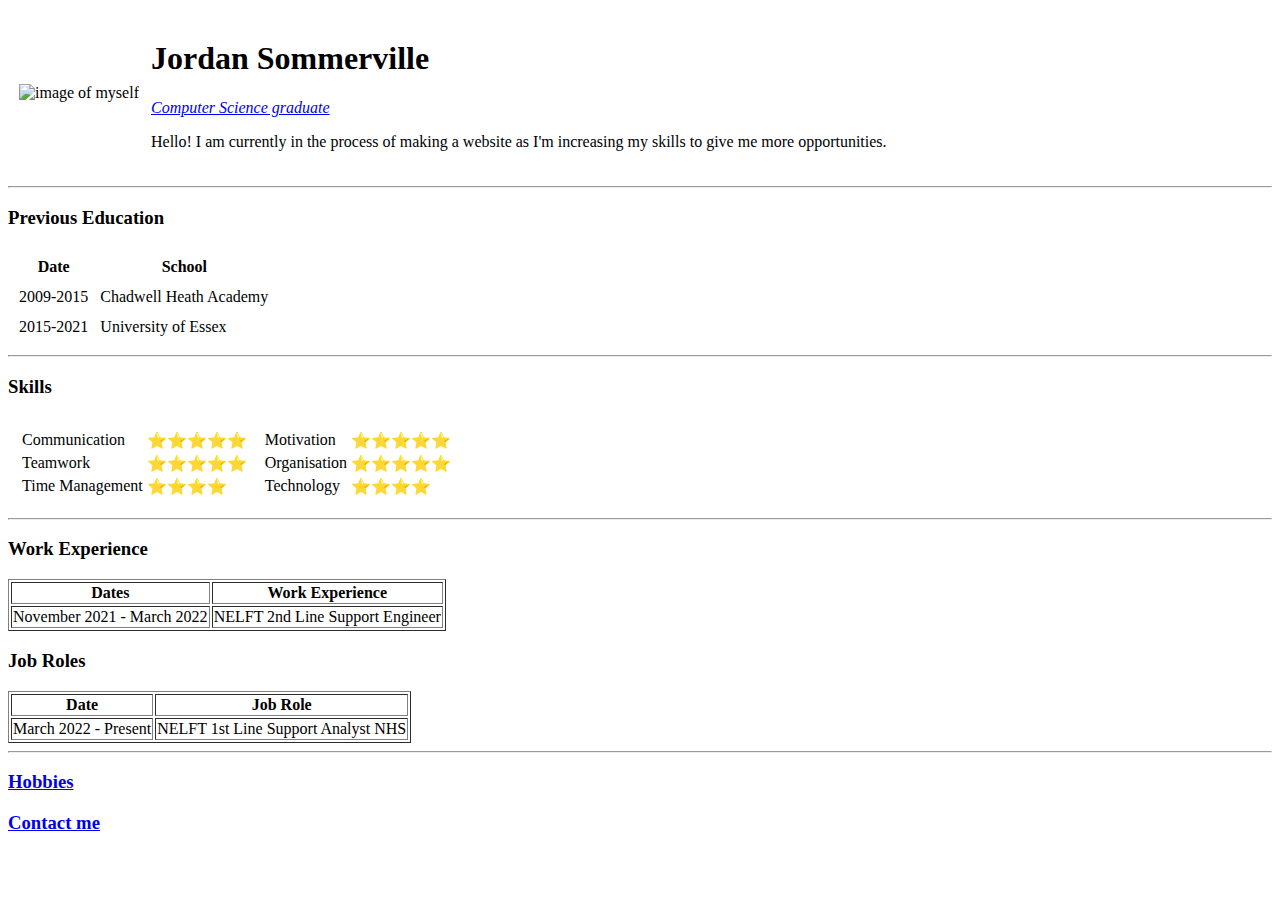
==== index.html @ a681ec5a "CV Web pages" ====
<!DOCTYPE html>
<html lang="en">
    <head>
        <meta charset="UTF-8">
        <title>Jordan's Personal Site</title>
    </head>
    <body>
        <table cellspacing ="10">
            <tr>
                <td>
                    <img src="Images/Photo of myself.JPG" alt="image of myself">
                </td>
                <td>
                    <h1> Jordan Sommerville</h1>
                    <p><em><a href="https://en.wikipedia.org/wiki/Computer_science">Computer Science graduate</a></em></p>
                    <p>Hello! I am currently in the process of making a website as I'm increasing my skills to give me more
                        opportunities.
                    </p> 
                </td>
            </tr>
        </table cellspacing ="10">
        <hr>
        <h3>Previous Education</h3>
        <table cellspacing ="10">
            <tr>
                <th>Date</th>
                <th>School</th>
            </tr>
            <tr>
                <td>2009-2015</td>
                <td>Chadwell Heath Academy</td>
            </tr>
                <td>2015-2021</td>
                <td>University of Essex</td>
        </table>
        <hr>
        <h3>Skills</h3>
        <table cellspacing ="10">
            <tr>
                <td>
                    <table>
                        <tr>
                            <td>Communication</td>
                            <td>⭐️⭐️⭐️⭐️⭐️</td>
                        </tr>
                        <tr>
                            <td>Teamwork</td>
                            <td>⭐️⭐️⭐️⭐️⭐️</td>
                        </tr>
                        <tr>
                            <td>Time Management</td>
                            <td>⭐️⭐️⭐️⭐️</td>
                        </tr>
                    </table>
                </td>
                <td>
                    <table>
                        <tr>
                            <td>Motivation</td>
                            <td>⭐️⭐️⭐️⭐️⭐️</td>
                        </tr>
                        <tr>
                            <td>Organisation</td>
                            <td>⭐️⭐️⭐️⭐️⭐️</td>
                        </tr>
                        <tr>
                            <td>Technology</td>
                            <td>⭐️⭐️⭐️⭐️</td>
                        </tr>
                    </table>
                </td>
            </tr>
        </table>
        <hr>
        <h3>Work Experience</h3>
        <table border="= 1px">
            <thead>
                <tr>
                    <th>Dates</th>
                    <th>Work Experience</th>
                </tr>
            </thead>
            <tr>
                <td>November 2021 - March 2022</td>
                <td> NELFT 2nd Line Support Engineer</td>
            </tr>
        </table>
        <h3>Job Roles</h3>
        <table border="= 1px">
            <thead>
                <tr>
                    <th>Date</th>
                    <th>Job Role</th>
                </tr>
            </thead>
            <tr>
                <td>March 2022 - Present</td>
                <td>NELFT 1st Line Support Analyst NHS</td>
            </tr>
        </table>
        <hr>
        <h3><a href="Hobbies.html">Hobbies</a></h3>
        <h3><a href="Contact.html">Contact me</a></h3>
    </body>
</html>
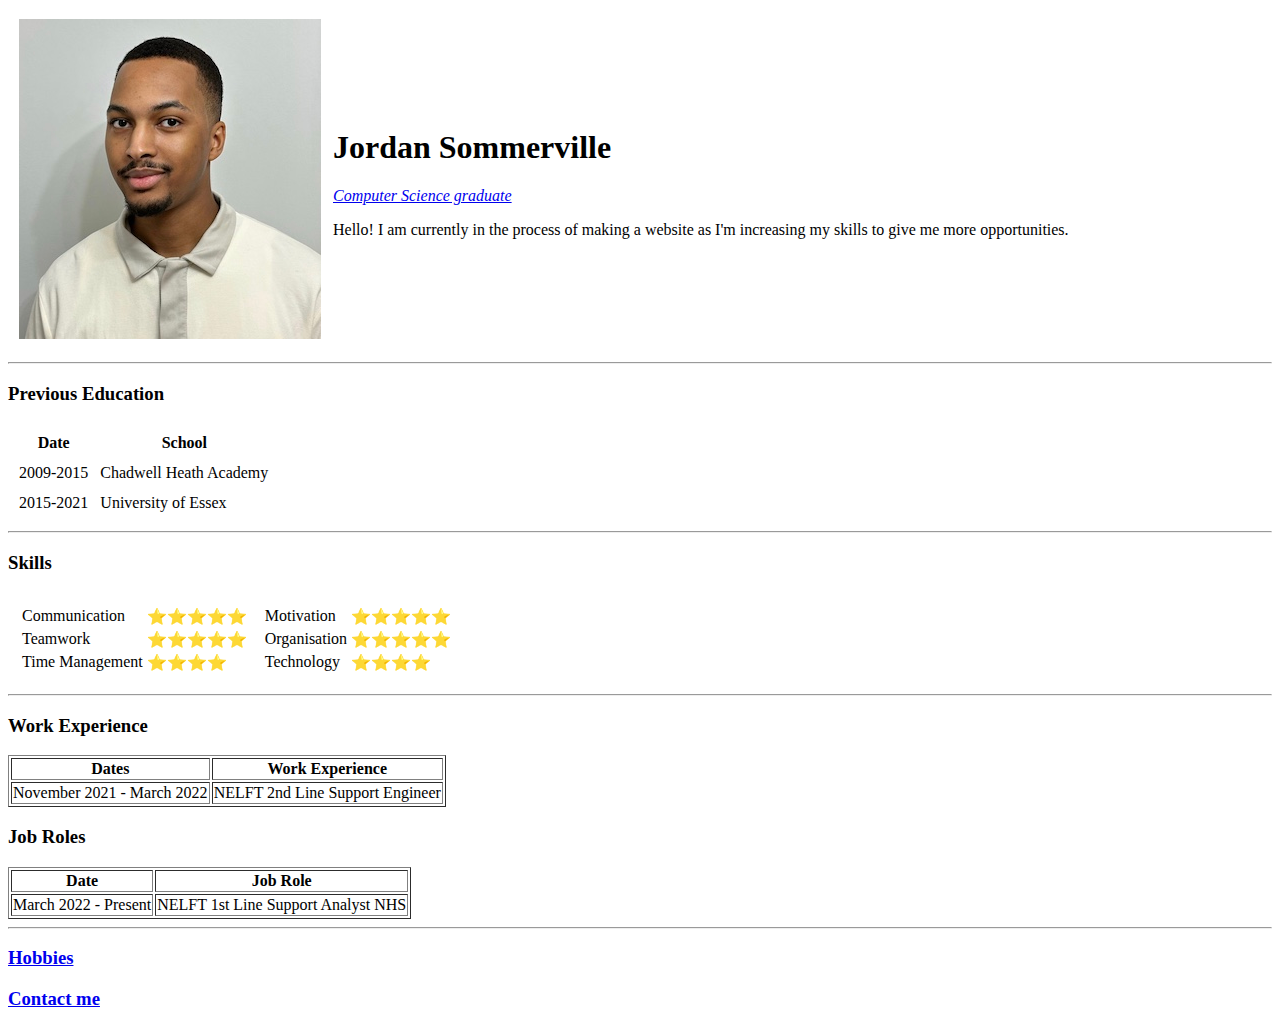
==== commit 4272c7b1: "added images folder" ====
--- a/index.html
+++ b/index.html
@@ -8,7 +8,7 @@
         <table cellspacing ="10">
             <tr>
                 <td>
-                    <img src="Images/Photo of myself.JPG" alt="image of myself">
+                    <img src="images/jordan.jpg" alt="image_of_myself">
                 </td>
                 <td>
                     <h1> Jordan Sommerville</h1>
